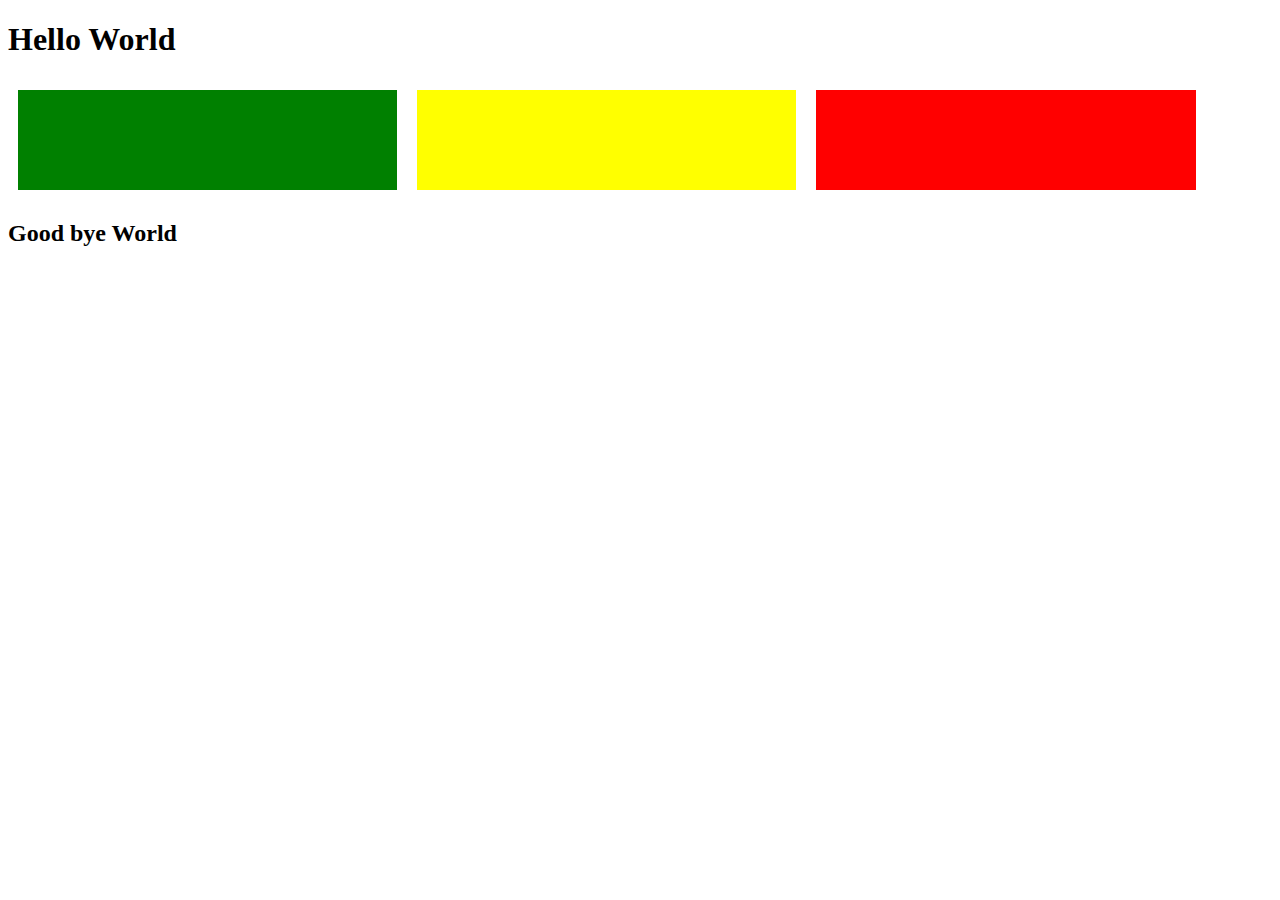
==== exer-2/index.html @ da8ce7f5 "1st version" ====
<!DOCTYPE html>
<html lang="en">
<head>
    <meta charset="UTF-8">
    <meta name="viewport" content="width=device-width, initial-scale=1.0">
    <title>Document</title>
    <link rel="stylesheet" href="style.css">
</head>
<body>
    <h1>Hello World</h1>
    <section>
        <div class="green"></div>
        <div class="Yellow"></div>
        <div class="Red"></div>
    </section>
    <h2>Good bye World</h2>
</body>
</html>
---- exer-2/style.css ----
section{
    display: flex;
}

.green{
    background-color: green;
    width: 30%;
    height: 100px;
    margin: 10px;
}

.Yellow{
    background-color: yellow;
    width: 30%;
    height: 100px;
    margin: 10px;
}

.Red{
    background-color: red;
    width: 30%;
    height: 100px;
    margin: 10px;
}
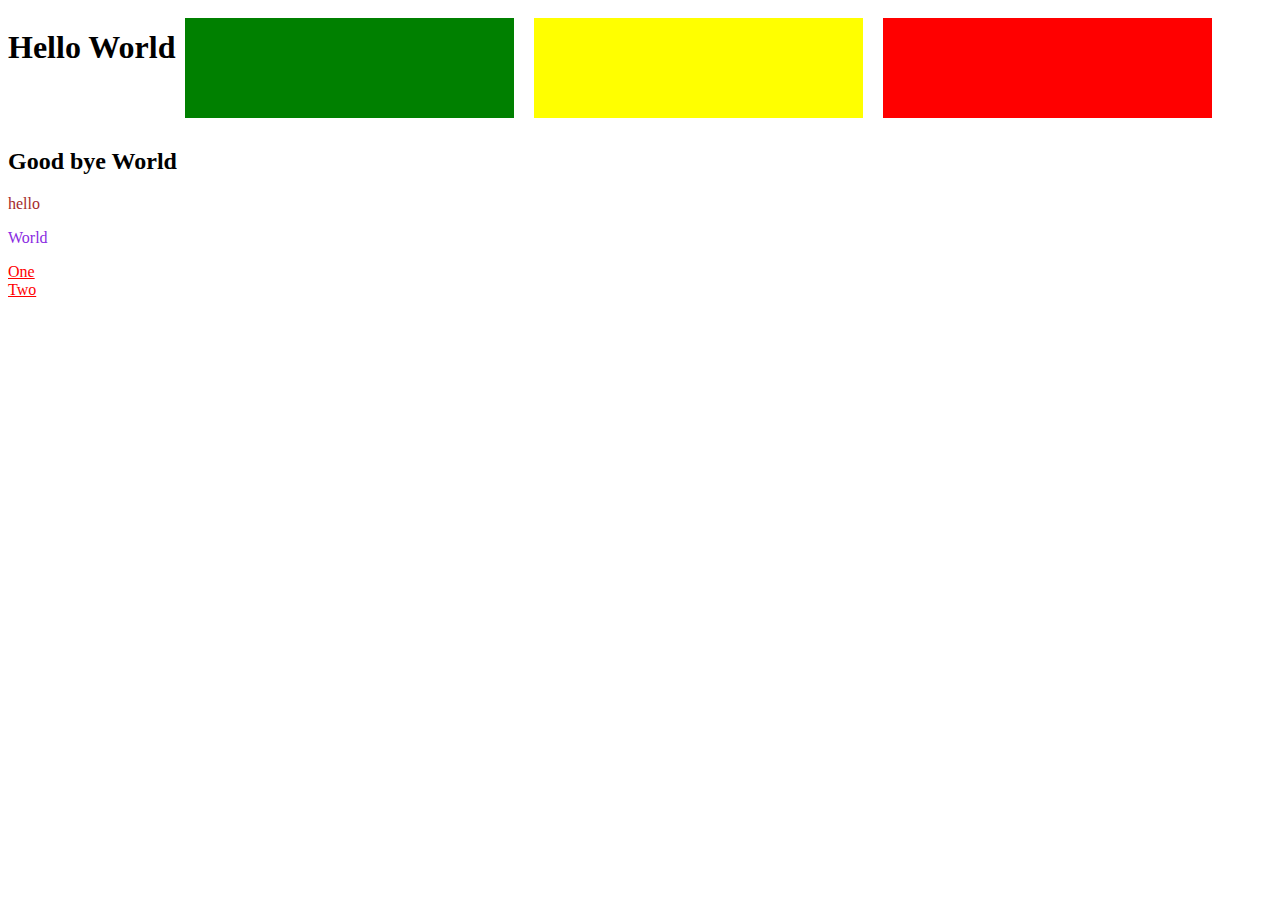
==== commit 7e04d4c7: "2nd version" ====
--- a/exer-2/index.html
+++ b/exer-2/index.html
@@ -14,5 +14,10 @@
         <div class="Red"></div>
     </section>
     <h2>Good bye World</h2>
+    <p class="B">hello</p>
+    <p id="A">World</p>
+    <a href="#" title="One">One</a><br>
+    <a href="#" title="Two">Two</a>
+    
 </body>
 </html>--- a/exer-2/style.css
+++ b/exer-2/style.css
@@ -21,4 +21,42 @@
     width: 30%;
     height: 100px;
     margin: 10px;
+}
+
+h1{
+    float: left;
+}
+
+h2{
+    clear: both;
+}
+
+.B{
+    color: brown;
+}
+
+#A{
+    color: blueviolet;
+}
+
+p  {
+    color: aqua;
+}
+
+
+
+/* [title=One]{
+    color: yellow;
+} */
+
+/* [title=Two]{
+    color: blueviolet;
+} */
+
+[title |="One"]{
+    color: red;
+}
+
+[title *="Two"]{
+    color: red;
 }